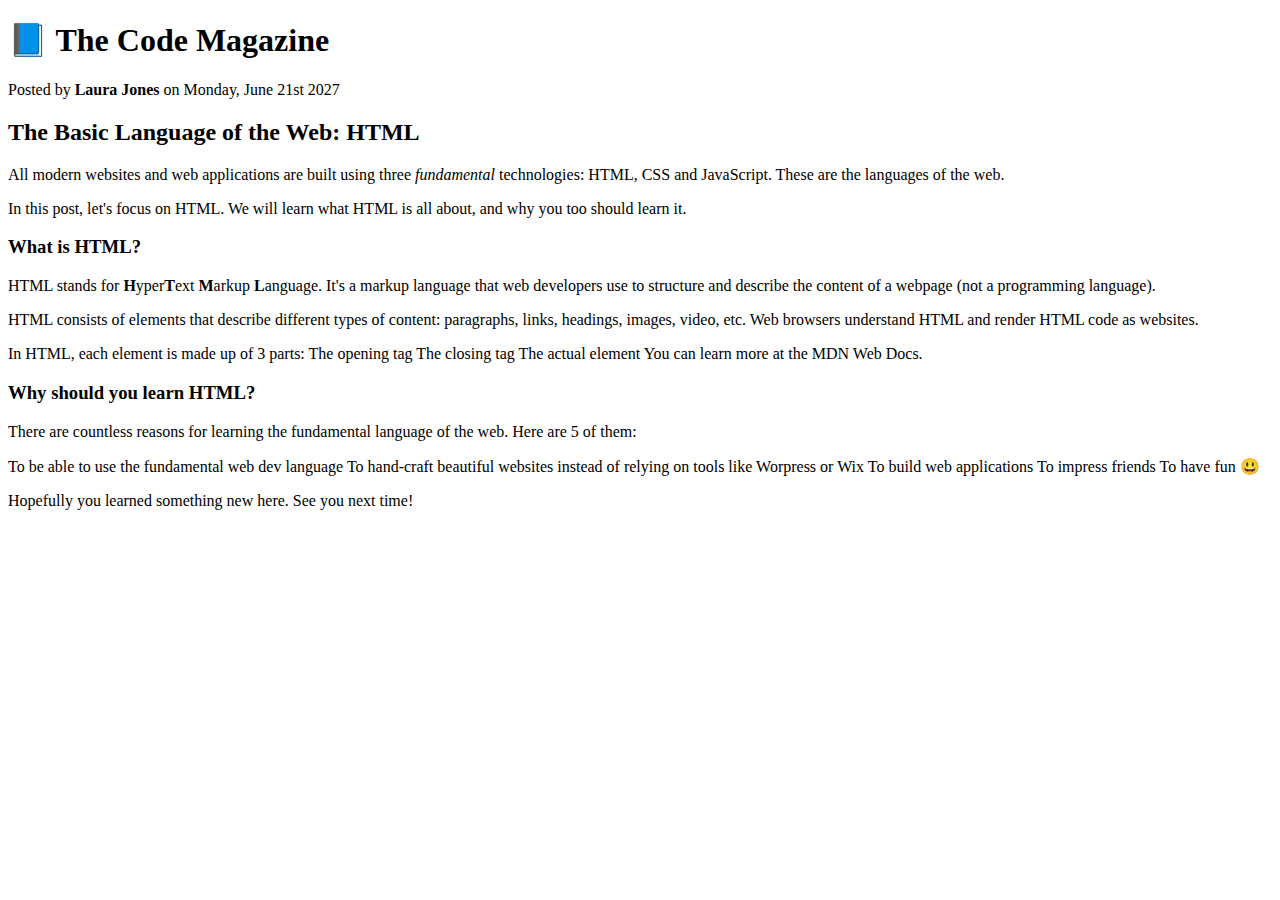
==== starter/02-HTML-Fundamentals/index.html @ 0dce31f3 "Add text content to page" ====
<!DOCTYPE html>
<html lang="en">

  <head>
    <meta charset="UTF-8">
    <meta http-equiv="X-UA-Compatible" content="IE=edge">
    <meta name="viewport" content="width=device-width, initial-scale=1.0">
    <title>The Basic Language of the Web: HTML</title>
  </head>

  <body>
    <h1>📘 The Code Magazine</h1>
    <p>Posted by <strong>Laura Jones</strong> on Monday, June 21st 2027</p>

    <h2>The Basic Language of the Web: HTML</h2>
    <p>All modern websites and web applications are built using three <em> fundamental</em> technologies: HTML, CSS and
      JavaScript. These
      are the languages of the web.</p>

    <p>In this post, let's focus on HTML. We will learn what HTML is all about, and why you too should learn it.
    </p>

    <h3>What is HTML?</h3>
    <p> HTML stands for <strong>H</strong>yper<strong>T</strong>ext <strong>M</strong>arkup <strong>L</strong>anguage.
      It's a markup language that web
      developers use to structure and
      describe the
      content of a webpage (not a programming language).</p>

    <p>HTML consists of elements that describe different types of content: paragraphs, links, headings, images, video,
      etc. Web
      browsers understand HTML and render HTML code as websites.</p>

    <p>In HTML, each element is made up of 3 parts:

      The opening tag
      The closing tag
      The actual element
      You can learn more at the MDN Web Docs.
    </p>

    <h3>Why should you learn HTML?</h3>
    <p>There are countless reasons for learning the fundamental language of the web. Here are 5 of them:</p>

    <p>To be able to use the fundamental web dev language
      To hand-craft beautiful websites instead of relying on tools like Worpress or Wix
      To build web applications
      To impress friends
      To have fun 😃</p>

    <p>Hopefully you learned something new here. See you next time!</p>



  </body>

</html>
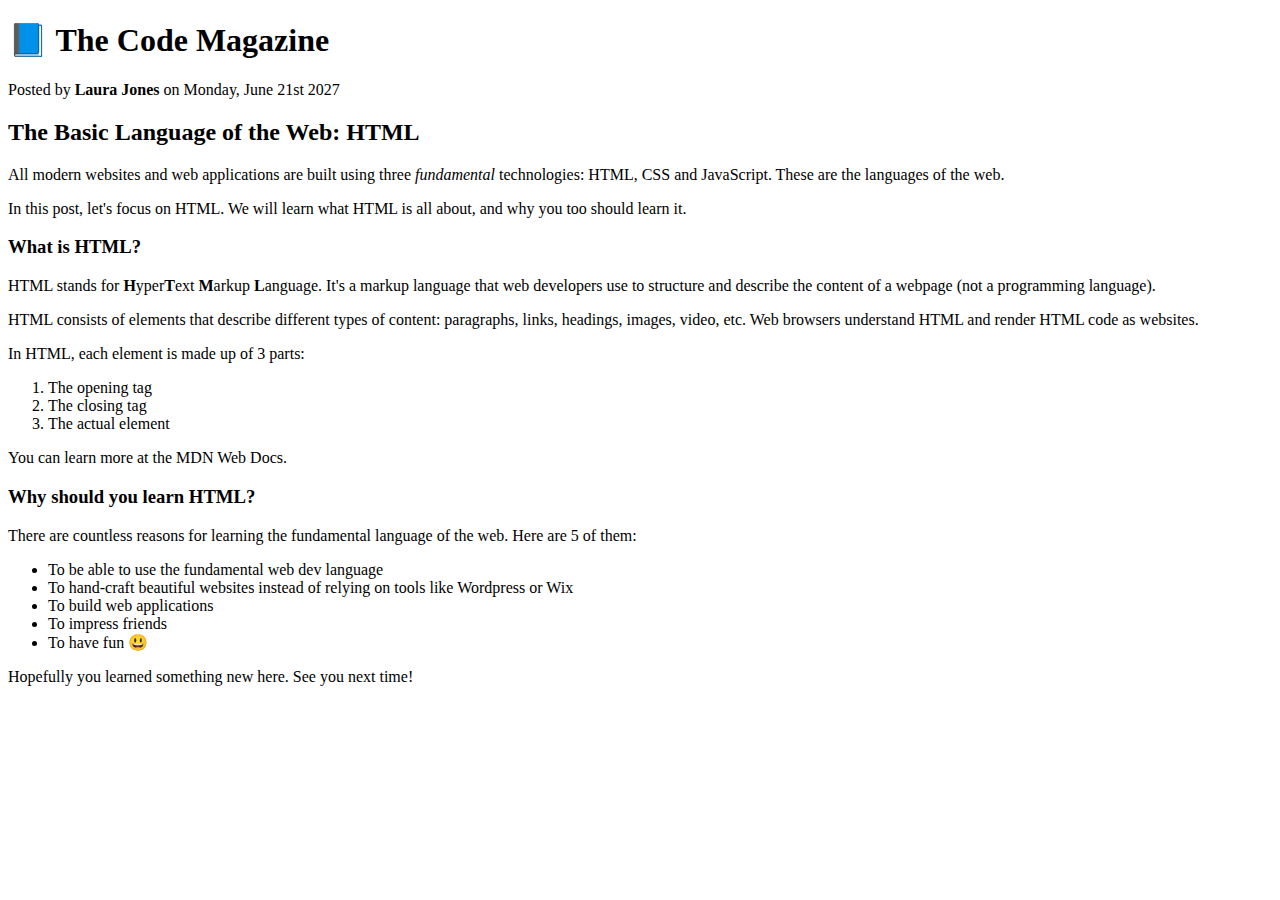
==== commit e1b1c3d0: "Add lists elements to content" ====
--- a/starter/02-HTML-Fundamentals/index.html
+++ b/starter/02-HTML-Fundamentals/index.html
@@ -32,21 +32,29 @@
       browsers understand HTML and render HTML code as websites.</p>
 
     <p>In HTML, each element is made up of 3 parts:
+    <ol>
+      <li>The opening tag</li>
+      <li>The closing tag</li>
+      <li>The actual element</li>
+    </ol>
 
-      The opening tag
-      The closing tag
-      The actual element
-      You can learn more at the MDN Web Docs.
+
+
+    You can learn more at the MDN Web Docs.
     </p>
 
     <h3>Why should you learn HTML?</h3>
     <p>There are countless reasons for learning the fundamental language of the web. Here are 5 of them:</p>
 
-    <p>To be able to use the fundamental web dev language
-      To hand-craft beautiful websites instead of relying on tools like Worpress or Wix
-      To build web applications
-      To impress friends
-      To have fun 😃</p>
+    <p>
+    <ul>
+      <li>To be able to use the fundamental web dev language</li>
+      <li>To hand-craft beautiful websites instead of relying on tools like Wordpress or Wix</li>
+      <li>To build web applications</li>
+      <li>To impress friends</li>
+      <li>To have fun 😃</p>
+      </li>
+    </ul>
 
     <p>Hopefully you learned something new here. See you next time!</p>
 
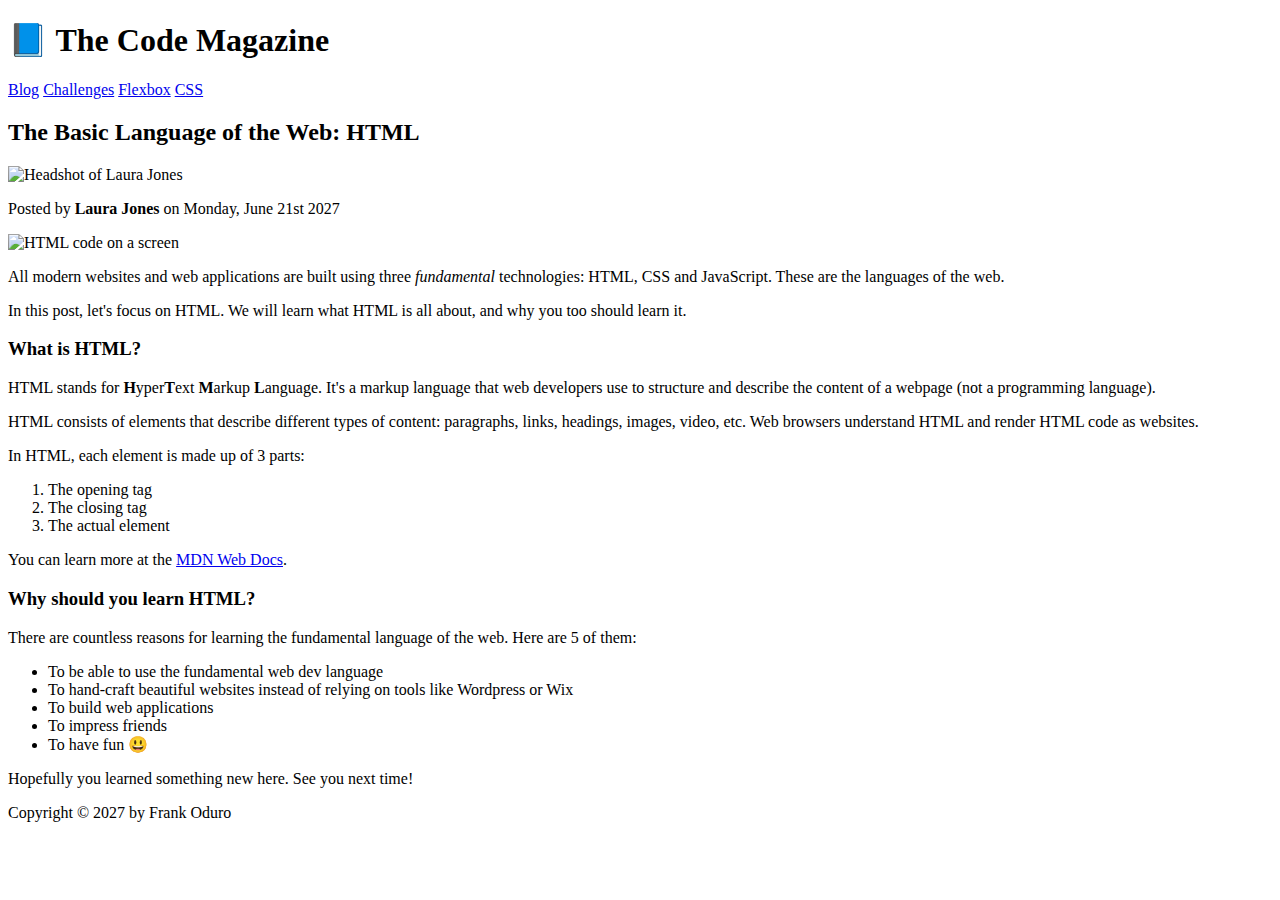
==== commit 0b983c08: "Add semantic structure to the page" ====
--- a/starter/02-HTML-Fundamentals/index.html
+++ b/starter/02-HTML-Fundamentals/index.html
@@ -9,56 +9,79 @@
   </head>
 
   <body>
-    <h1>📘 The Code Magazine</h1>
-    <p>Posted by <strong>Laura Jones</strong> on Monday, June 21st 2027</p>
 
-    <h2>The Basic Language of the Web: HTML</h2>
-    <p>All modern websites and web applications are built using three <em> fundamental</em> technologies: HTML, CSS and
-      JavaScript. These
-      are the languages of the web.</p>
+    <header>
+      <h1>📘 The Code Magazine</h1>
 
-    <p>In this post, let's focus on HTML. We will learn what HTML is all about, and why you too should learn it.
-    </p>
+      <nav>
+        <a href="./blog.html">Blog</a>
+        <a href="#">Challenges</a>
+        <a href="#">Flexbox</a>
+        <a href="#">CSS</a>
+      </nav>
+    </header>
 
-    <h3>What is HTML?</h3>
-    <p> HTML stands for <strong>H</strong>yper<strong>T</strong>ext <strong>M</strong>arkup <strong>L</strong>anguage.
-      It's a markup language that web
-      developers use to structure and
-      describe the
-      content of a webpage (not a programming language).</p>
+    <article>
+      <header>
 
-    <p>HTML consists of elements that describe different types of content: paragraphs, links, headings, images, video,
-      etc. Web
-      browsers understand HTML and render HTML code as websites.</p>
+        <h2>The Basic Language of the Web: HTML</h2>
 
-    <p>In HTML, each element is made up of 3 parts:
-    <ol>
-      <li>The opening tag</li>
-      <li>The closing tag</li>
-      <li>The actual element</li>
-    </ol>
+        <img src="laura-jones.jpg" alt="Headshot of Laura Jones" width="50px" height="50px">
+        <p>Posted by <strong>Laura Jones</strong> on Monday, June 21st 2027</p>
 
+        <img src="post-img.jpg" alt="HTML code on a screen" width="500px" height="200px" />
+      </header>
 
+      <p>All modern websites and web applications are built using three <em> fundamental</em> technologies: HTML, CSS
+        and
+        JavaScript. These
+        are the languages of the web.</p>
 
-    You can learn more at the MDN Web Docs.
-    </p>
+      <p>In this post, let's focus on HTML. We will learn what HTML is all about, and why you too should learn it.
+      </p>
 
-    <h3>Why should you learn HTML?</h3>
-    <p>There are countless reasons for learning the fundamental language of the web. Here are 5 of them:</p>
+      <h3>What is HTML?</h3>
+      <p> HTML stands for <strong>H</strong>yper<strong>T</strong>ext <strong>M</strong>arkup <strong>L</strong>anguage.
+        It's a markup language that web
+        developers use to structure and
+        describe the
+        content of a webpage (not a programming language).</p>
 
-    <p>
-    <ul>
-      <li>To be able to use the fundamental web dev language</li>
-      <li>To hand-craft beautiful websites instead of relying on tools like Wordpress or Wix</li>
-      <li>To build web applications</li>
-      <li>To impress friends</li>
-      <li>To have fun 😃</p>
-      </li>
-    </ul>
+      <p>HTML consists of elements that describe different types of content: paragraphs, links, headings, images, video,
+        etc. Web
+        browsers understand HTML and render HTML code as websites.</p>
 
-    <p>Hopefully you learned something new here. See you next time!</p>
+      <p>In HTML, each element is made up of 3 parts:
+      <ol>
+        <li>The opening tag</li>
+        <li>The closing tag</li>
+        <li>The actual element</li>
+      </ol>
 
+      You can learn more at the <a href="https://developer.mozilla.org/en-US/docs/Web/HTML" target="_blank">MDN Web
+        Docs</a>.
+      </p>
 
+      <h3>Why should you learn HTML?</h3>
+      <p>There are countless reasons for learning the fundamental language of the web. Here are 5 of them:</p>
+
+      <p>
+      <ul>
+        <li>To be able to use the fundamental web dev language</li>
+        <li>To hand-craft beautiful websites instead of relying on tools like Wordpress or Wix</li>
+        <li>To build web applications</li>
+        <li>To impress friends</li>
+        <li>To have fun 😃</p>
+        </li>
+      </ul>
+
+      <p>Hopefully you learned something new here. See you next time!</p>
+
+    </article>
+
+    <footer>
+      Copyright &copy; 2027 by Frank Oduro
+    </footer>
 
   </body>
 
